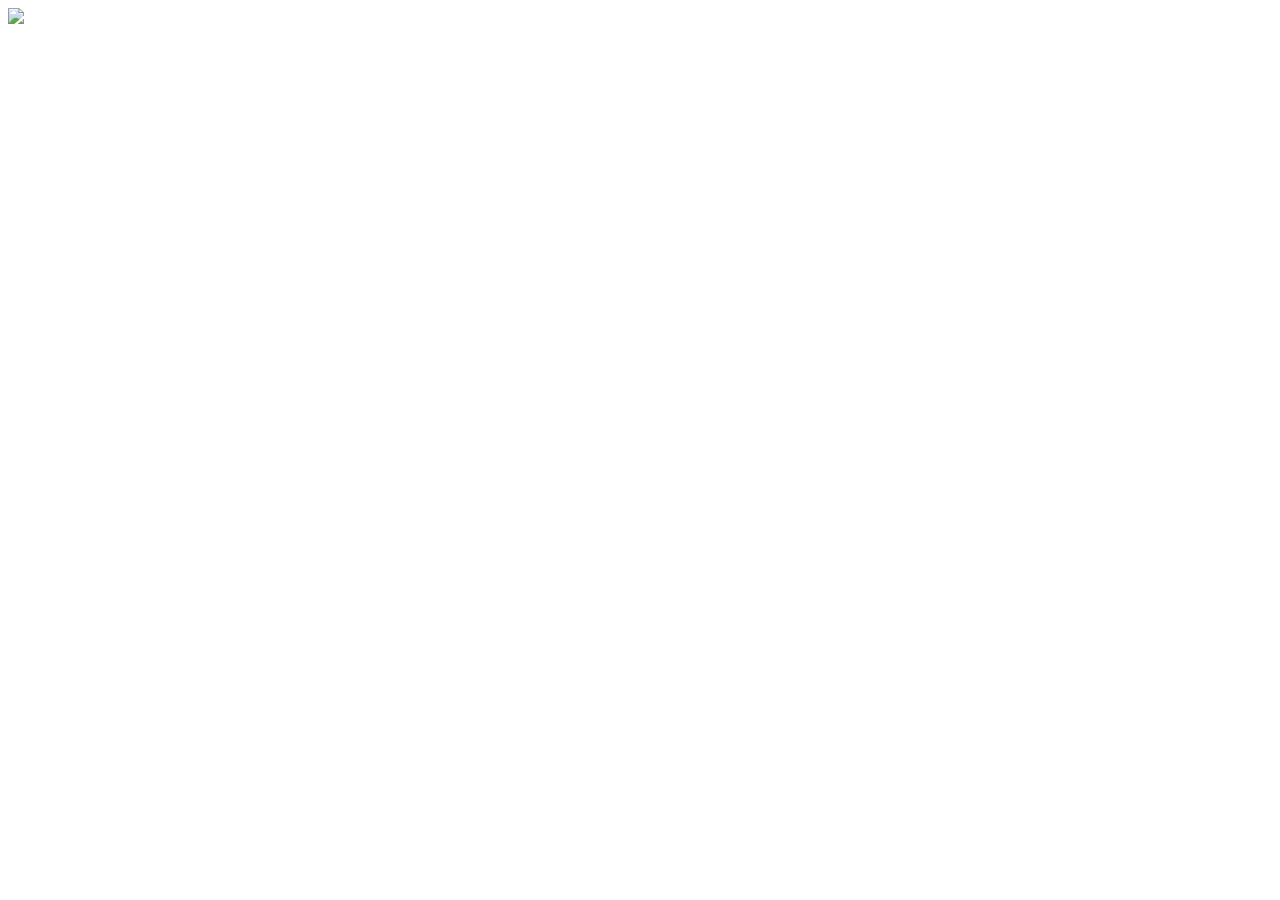
==== index.html @ 9b4c7d0b "Inclusão inicial dos arquivos do projeto" ====
<!DOCTYPE html>
<html lang="pt-br">
	<head>
		<meta charset="UTF-8">
		<meta name="viewport" content="width=device-width">
		<title>Alura Dev</title>
		<link rel="stylesheet" href="reset.css">
		<link rel="stylesheet" href="style.css">
	</head>

	<body>
		<header>
			<img src="logo.png" class="logo">
		</header>
	</body>
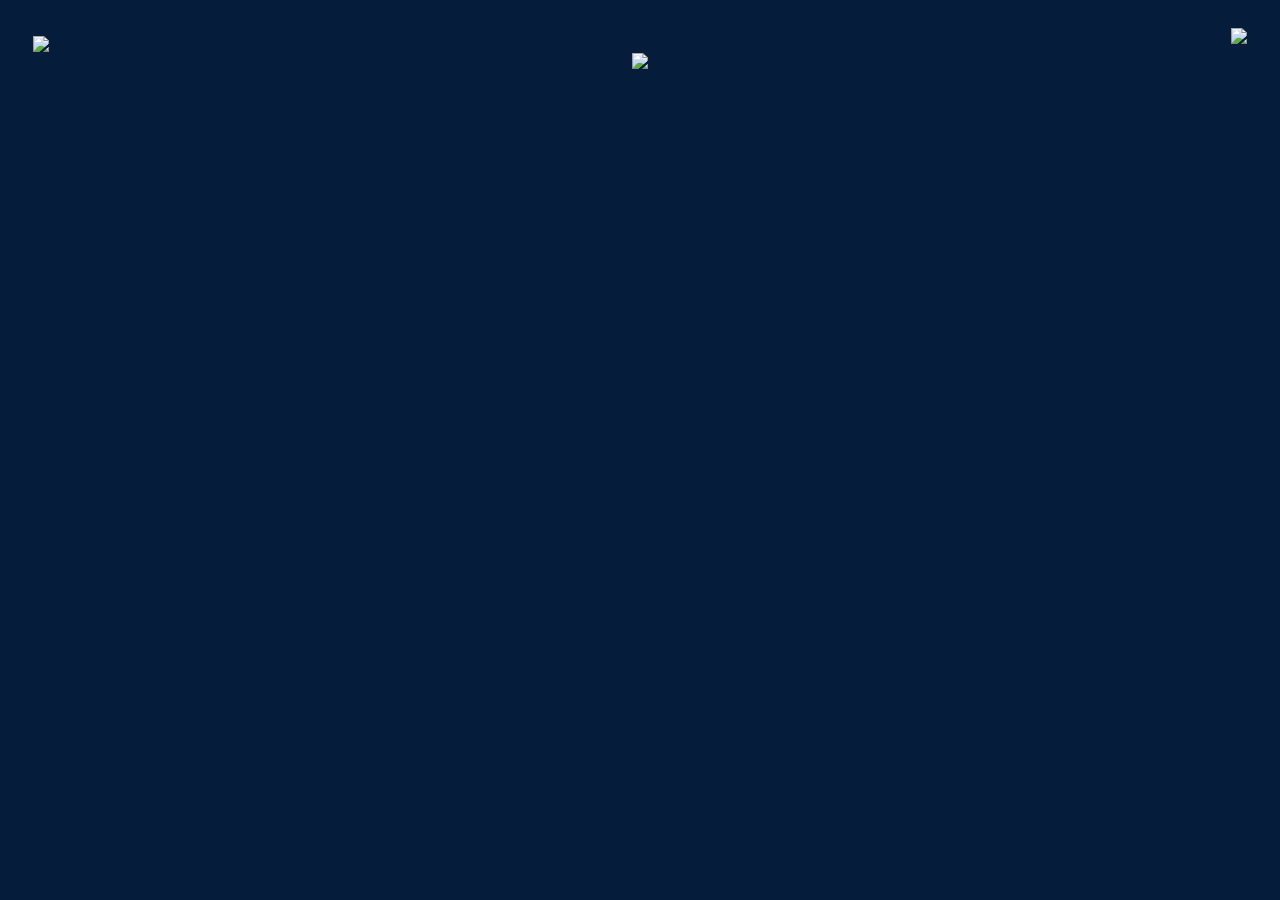
==== commit 28e691c2: "termino header v0.1" ====
--- a/index.html
+++ b/index.html
@@ -11,5 +11,8 @@
 	<body>
 		<header>
 			<img src="logo.png" class="logo">
+			<img src="busca.png" class="busca">
+			<img src="perfil.png" class="perfil">
+			
 		</header>
 	</body>--- a/style.css
+++ b/style.css
@@ -0,0 +1,35 @@
+body {
+	position: relative;
+width: auto;
+height: auto;
+
+/* Blue/$dark-blue */
+
+background: #051D3B;
+border-radius: 40px;
+
+}
+
+header {
+	display: flex;
+	align-items: center;
+	justify-content: space-between;
+	padding: 20px 0;
+	
+}
+
+.logo {
+	height: 50px;
+	margin-left: 25px;
+	
+	
+}
+
+.busca {
+
+}
+
+.perfil {
+	height: 65px;
+	margin-right: 25px;
+}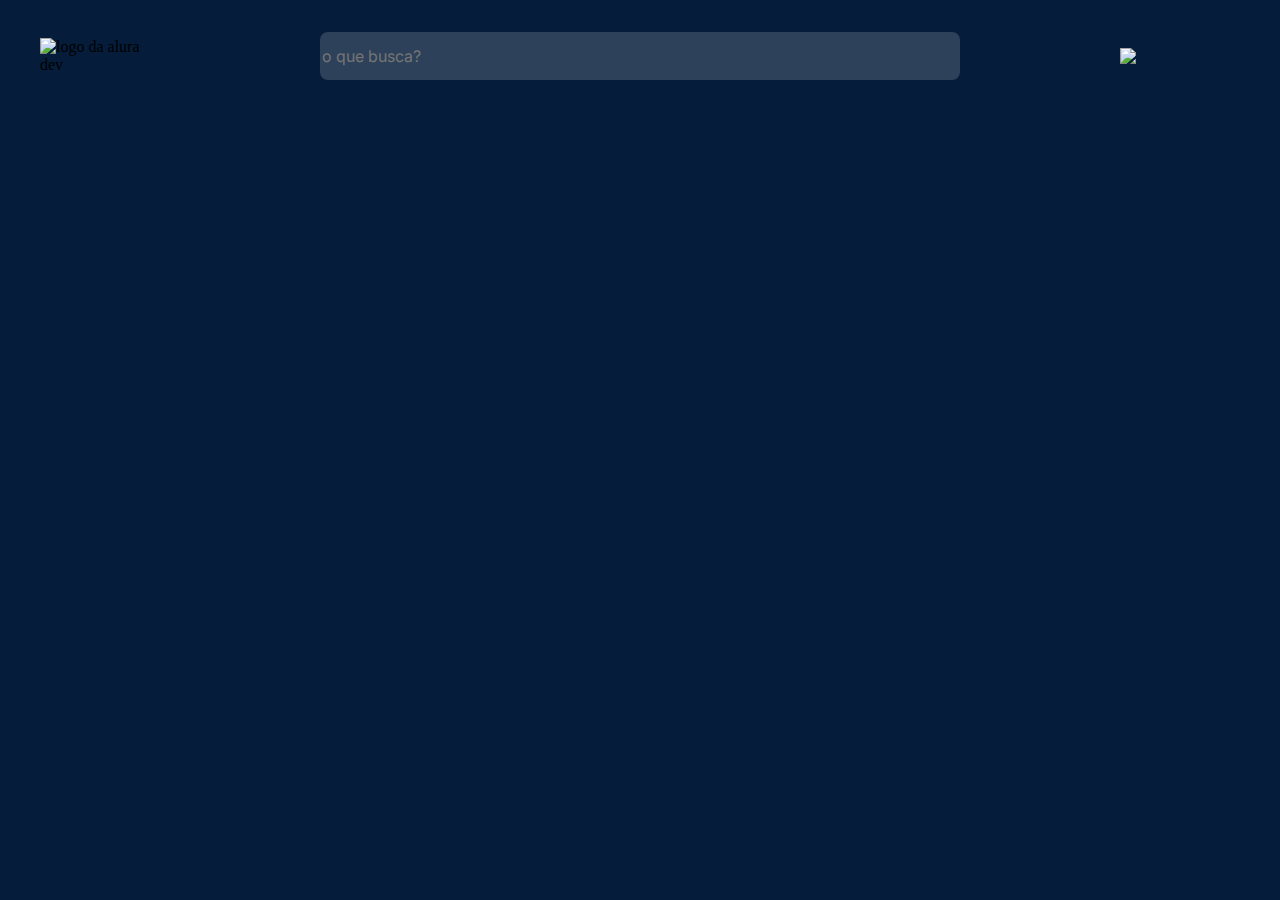
==== commit 87f891d1: "inclusão do fexlbox para ajustes de posicionamento." ====
--- a/index.html
+++ b/index.html
@@ -6,13 +6,18 @@
 		<title>Alura Dev</title>
 		<link rel="stylesheet" href="reset.css">
 		<link rel="stylesheet" href="style.css">
+		<link rel="stylesheet" href="flexbox.css">
+		<link rel="preconnect" href="https://fonts.gstatic.com">
+		<link href="https://fonts.googleapis.com/css2?family=Inter&display=swap" rel="stylesheet">
 	</head>
 
-	<body>
-		<header>
-			<img src="logo.png" class="logo">
-			<img src="busca.png" class="busca">
-			<img src="perfil.png" class="perfil">
-			
+	<body class="corpoPrincipal">
+		<header class="cabecalho">
+			<img src="logo.png" class="logo" alt="logo da alura dev">
+			<input type="search" placeholder="o que busca?" class="busca">
+			<img src="author.png" class="perfil">
 		</header>
+
+	
+
 	</body>--- a/style.css
+++ b/style.css
@@ -1,35 +1,138 @@
 body {
-	position: relative;
-width: auto;
-height: auto;
-
-/* Blue/$dark-blue */
-
 background: #051D3B;
 border-radius: 40px;
+font-size: 16px;
+}
+
+.cabecalho {
+	margin: 2rem 2rem 0 2rem;
 
 }
 
-header {
-	display: flex;
-	align-items: center;
-	justify-content: space-between;
-	padding: 20px 0;
+.logo {
+
+	width: 10%
+	}
+
+.busca {
+
+	height: 3rem;
+	width: 50vw;
+	border-radius: 8px;
+	background: rgba(255, 255, 255, 0.16);
+	border: none;
+
+	font-family: Inter;
+	font-style: normal;
+	font-weight: normal;
+	font-size: 1rem;
+	line-height: 1.5rem;
 	
 }
 
-.logo {
-	height: 50px;
-	margin-left: 25px;
+.perfil {
+
+
+	width: 10%;
+
 	
 	
 }
 
-.busca {
+.menu {
+	/* Menu */
+
+
+
+	position: absolute;
+	width: 189px;
+	height: 146px;
+	left: 32px;
+	top: 128px;
+
+	/* Sidebar title */
+
+	font-family: Inter;
+	font-style: normal;
+	font-weight: normal;
+	font-size: 12px;
+	line-height: 18px;
+	/* identical to box height, or 150% */
+
+	letter-spacing: 0.4em;
+	text-transform: uppercase;
+
+	/* Neutral/$white */
+
+	color: #FFFFFF;
+}
+
+.principal {
+	display: flex;
+}
+
+.menu-titulo {
+	/* Sidebar title */
+
+
+	
+
+/*	font-family: Inter;
+	font-style: normal;
+	font-weight: normal;
+	font-size: 1em;
+	line-height: 1.5em;
+	/* identical to box height, or 150% */
+
+	letter-spacing: 0.4em;
+	text-transform: uppercase;
+
+/* Neutral/$white */
+
+color: #FFFFFF;
+}
+
+.menu-lista {
+
+	letter-spacing: normal;
+	text-decoration: none;
+	text-transform: none;
+	font-family: Inter;
+	font-style: normal;
+	font-weight: normal;
+	font-size: 1.5em;
+	line-height: 1.5em;
+	transition: 1s all;
+
+/* identical to box height, or 150% */
+
+
+/* Neutral/$white */
+
+color: #FFFFFF;
+}
+
+.menu-lista:hover {
+	color: #888888;
+	text-transform: underline;
+
+	}
+
+.fundo-editor {
+	/*position: absolute;
+	left: 0%;
+	right: 74.6%;
+	top: 0%;
+	bottom: 0%;
 
 }
 
-.perfil {
-	height: 65px;
-	margin-right: 25px;
-}+.logo-editor {
+	position: absolute;
+	left: 8.33%;
+	right: 8.33%;
+	top: 16.67%;
+	bottom: 16.67%;
+
+}*/
+
--- a/flexbox.css
+++ b/flexbox.css
@@ -0,0 +1,20 @@
+.cabecalho {
+	display: flex;
+	align-items: center;
+	justify-content: space-between;
+}
+
+.logo {
+	
+	
+}
+
+.busca {
+	
+	
+}
+
+.perfil {
+
+	
+}
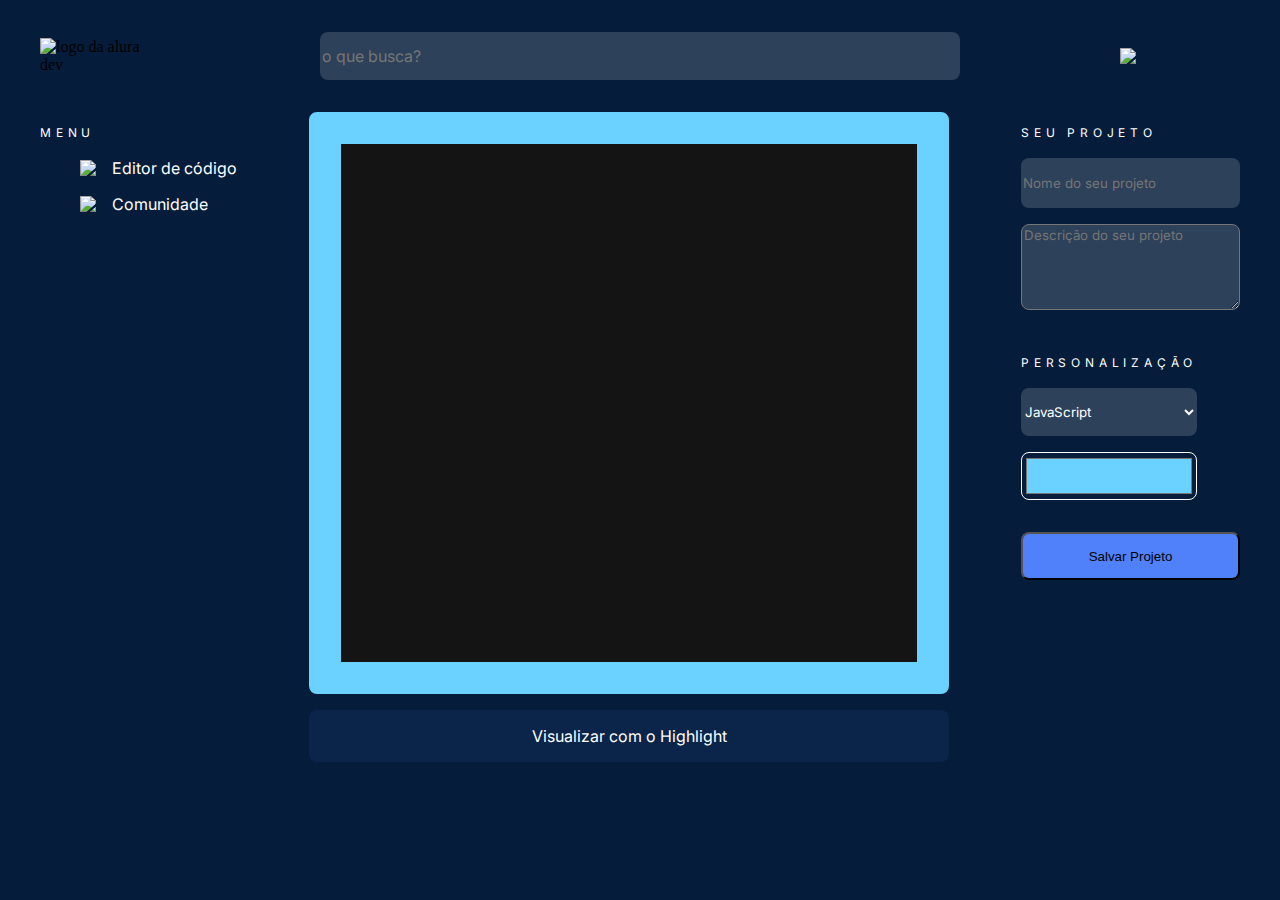
==== commit 872b5a10: "termino do layout da pagina do editor" ====
--- a/index.html
+++ b/index.html
@@ -9,6 +9,8 @@
 		<link rel="stylesheet" href="flexbox.css">
 		<link rel="preconnect" href="https://fonts.gstatic.com">
 		<link href="https://fonts.googleapis.com/css2?family=Inter&display=swap" rel="stylesheet">
+		<link rel="preconnect" href="https://fonts.gstatic.com">
+		<link href="https://fonts.googleapis.com/css2?family=Roboto+Mono:ital,wght@0,100;0,200;0,300;0,400;0,500;0,600;0,700;1,100;1,200;1,300;1,400;1,500;1,600;1,700&display=swap" rel="stylesheet">
 	</head>
 
 	<body class="corpoPrincipal">
@@ -18,6 +20,48 @@
 			<img src="author.png" class="perfil">
 		</header>
 
+		<main class="principal">
+		
+			<nav class="menu">
+				<h3 class="titulo">Menu</h3>
+				<ul>
+					<div class="menu-editor">
+						<img src="editor.png" class="editor-img">
+						<a href="index.html" class="menu-lista" class="editor-txt">  Editor de código</a><br>
+					</div>
+					<div class="menu-comunidade">	
+						<img src="comunidade.png" class="comunidade-img">
+						<a href="comunidade.html" class="menu-lista" id="comunidade-txt">   Comunidade</a>
+					</div>	
+				</ul>
+			</nav>
+			
+			<div class="campo-codigo">
+				<code class="campo-editavel" contenteditable="true" aria-label="editor"></code>
+				<button type="button" class="botao-highlight">Visualizar com o Highlight</button>
+			</div>
+
+			<div class="informações">
+				
+				<div class="seu-projeto">
+					<h3 class="titulo"> Seu Projeto</h3>
+					<input type="text" placeholder="Nome do seu projeto" class="nome-projeto">
+					<textarea type="text" placeholder="Descrição do seu projeto" class="descricao-projeto"></textarea>
+				</div>
+
+				<div class="personalizacao">
+					<h3 class="titulo"> Personalização</h3>
+					<select class="seletor-linguagem" name="linguagem">
+						<option class="linguagem">JavaScript</option>
+						<option class="linguagem">Python</option>
+						<option class="linguagem">HTML</option>
+						<option class="linguagem">CSS</option>
+					</select>
+					<input class="cores" type="color" id="colorpicker" value="#6BD1FF">
+				</div>
+				<button type="button" class="botao-salvar">Salvar Projeto</button>
+			</div>
+		</main>
 	
 
 	</body>--- a/style.css
+++ b/style.css
@@ -5,7 +5,7 @@
 }
 
 .cabecalho {
-	margin: 2rem 2rem 0 2rem;
+	margin: 2rem 2rem 2rem 2rem;
 
 }
 
@@ -17,7 +17,7 @@
 .busca {
 
 	height: 3rem;
-	width: 50vw;
+	width:  50vw;
 	border-radius: 8px;
 	background: rgba(255, 255, 255, 0.16);
 	border: none;
@@ -31,32 +31,20 @@
 }
 
 .perfil {
-
-
 	width: 10%;
-
-	
-	
-}
-
-.menu {
-	/* Menu */
-
-
-
-	position: absolute;
-	width: 189px;
-	height: 146px;
-	left: 32px;
-	top: 128px;
-
+}
+
+.principal {
+	margin: 0 2rem 0 2rem;
+}
+.titulo {
 	/* Sidebar title */
 
 	font-family: Inter;
 	font-style: normal;
 	font-weight: normal;
-	font-size: 12px;
-	line-height: 18px;
+	font-size: 0.75rem;
+	line-height: 1.125rem;
 	/* identical to box height, or 150% */
 
 	letter-spacing: 0.4em;
@@ -65,74 +53,159 @@
 	/* Neutral/$white */
 
 	color: #FFFFFF;
-}
-
-.principal {
-	display: flex;
-}
-
-.menu-titulo {
-	/* Sidebar title */
-
-
-	
-
-/*	font-family: Inter;
-	font-style: normal;
-	font-weight: normal;
-	font-size: 1em;
-	line-height: 1.5em;
-	/* identical to box height, or 150% */
-
-	letter-spacing: 0.4em;
-	text-transform: uppercase;
+	margin-bottom: 1rem;
+
+}
+
+.menu-lista {
+	margin-left: 1rem;
+	font-family: Inter;
+	font-style: normal;
+	font-weight: normal;
+	font-size: 1rem;
+	line-height: 1.5rem
+	font-style: none;
+	text-decoration: none;
+/* identical to box height, or 150% */
+
+
+/* Neutral/$white */
+
+	color: #FFFFFF;
+}
+
+.comunidade-txt {
+
+	font-family: Inter;
+	font-style: normal;
+	font-weight: normal;
+	font-size: 16px;
+	line-height: 24px;
+/* identical to box height, or 150% */
+
 
 /* Neutral/$white */
 
 color: #FFFFFF;
-}
-
-.menu-lista {
-
-	letter-spacing: normal;
-	text-decoration: none;
-	text-transform: none;
-	font-family: Inter;
-	font-style: normal;
-	font-weight: normal;
-	font-size: 1.5em;
-	line-height: 1.5em;
-	transition: 1s all;
-
+
+opacity: 0.56;
+
+}
+
+.menu-editor {
+	margin-bottom: 1rem;
+}
+
+.campo-editavel {
+	
+	height: 50vh;
+	padding: 3.25rem 1rem 1rem 1rem;
+	background: #141414;
+	border-width: 2rem;
+	border-style: solid;
+	border-color: #6BD1FF;
+	border-radius: 8px;
+
+	font-family: Roboto Mono;
+	font-style: normal;
+	font-weight: normal;
+	font-size: 14px;
+	line-height: 18px;
+
+/* Neutral/$white */
+
+	color: #FFFFFF;
+}
+
+.botao-highlight {
+	width: 50vw;
+	height: 3.25rem;
+	background: rgba(80, 129, 251, 0.08);
+	border-style: none;
+	border-radius: 8px;
+
+	font-family: Inter;
+	font-style: normal;
+	font-weight: normal;
+	font-size: 1rem;
+	line-height: 1.5rem;
+
+	margin-top: 1rem;
+/* identical to box height, or 150% */
+
+	text-align: center;
+
+/* Neutral/$white */
+
+	color: #FFFFFF;
+
+}
+
+.nome-projeto {
+	background: rgba(255, 255, 255, 0.16);
+	border-radius: 8px;
+	border-style: none;
+	height: 3rem;
+
+	font-family: Inter;
+	font-style: normal;
+	font-weight: normal;
+	
+	
 /* identical to box height, or 150% */
 
 
 /* Neutral/$white */
 
 color: #FFFFFF;
-}
-
-.menu-lista:hover {
-	color: #888888;
-	text-transform: underline;
-
-	}
-
-.fundo-editor {
-	/*position: absolute;
-	left: 0%;
-	right: 74.6%;
-	top: 0%;
-	bottom: 0%;
-
-}
-
-.logo-editor {
-	position: absolute;
-	left: 8.33%;
-	right: 8.33%;
-	top: 16.67%;
-	bottom: 16.67%;
-
-}*/
-
+
+
+
+}
+
+.descricao-projeto {
+	margin: 1rem 0 1rem 0;
+	height: 5rem;
+	background: rgba(255, 255, 255, 0.16);
+	border-radius: 8px;
+	font-family: Inter;
+	font-style: normal;
+	font-weight: normal;
+	margin-bottom: 2rem;
+}
+
+.seletor-linguagem {
+
+	background: rgba(255, 255, 255, 0.16);
+	border-radius: 8px;
+	border-style: none;
+	height: 3rem;
+
+	font-family: Inter;
+	font-style: normal;
+	font-weight: normal;
+	margin-bottom: 1rem;
+	color: #FFFFFF;
+}
+
+
+.linguagem {
+	background-color: #2d415b;
+}
+
+.cores{
+	height: 3rem;
+	background: rgba(196, 196, 196, 0.01);
+	border: 1px solid #FFFFFF;
+	box-sizing: border-box;
+	border-radius: 8px;
+	margin-bottom: 2rem;
+	width: 100%;
+}
+
+.botao-salvar {
+	height: 3rem;
+	width: 100%;
+	background: #5081FB;
+	border-radius: 8px;
+}--- a/flexbox.css
+++ b/flexbox.css
@@ -4,17 +4,41 @@
 	justify-content: space-between;
 }
 
-.logo {
-	
+.principal {
+	display: flex;
+	align-items: top;
+	justify-content: space-between;
+}
+
+.menu-editor {
+	display: flex;
+	align-items: center;
+
+
+}
+
+.menu-comunidade {
+	display: flex;
+	align-items: center;
 	
 }
 
-.busca {
-	
-	
+.campo-codigo {
+	display: flex;
+	flex-direction: column;
 }
 
-.perfil {
+.informações {
+	display: flex;
+	flex-direction: column;
+	align-items: flex-start;
+}
 
-	
+.seu-projeto {
+	display: flex;
+	flex-direction: column;
 }
+ .personalizacao {
+ 	display: flex;
+	flex-direction: column;
+}
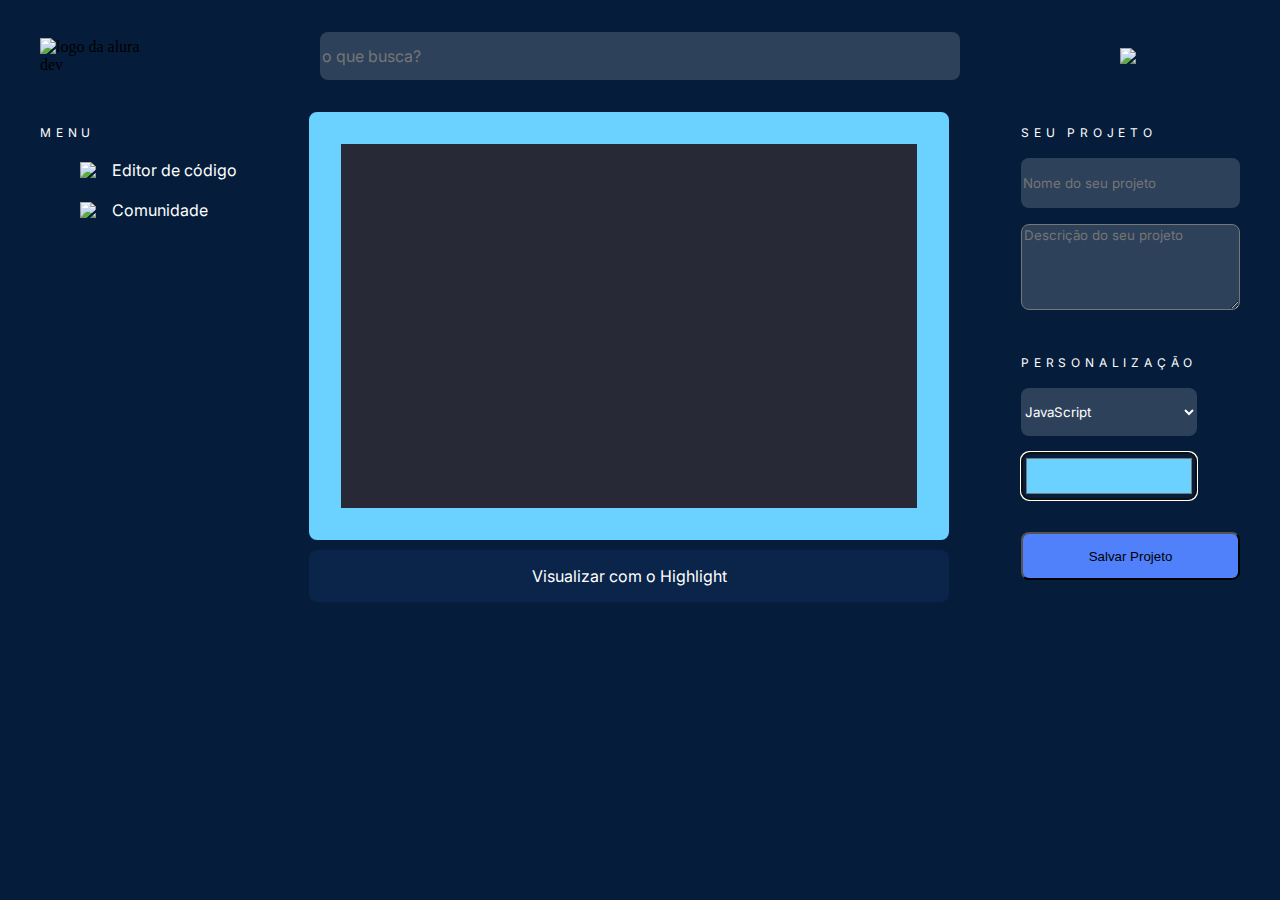
==== commit cb737374: "implementados troca de cor e sintax highlight" ====
--- a/index.html
+++ b/index.html
@@ -5,15 +5,16 @@
 		<meta name="viewport" content="width=device-width">
 		<title>Alura Dev</title>
 		<link rel="stylesheet" href="reset.css">
+		<link rel="preconnect" href="https://fonts.gstatic.com">
+		<link href="https://fonts.googleapis.com/css2?family=Roboto+Mono:ital,wght@0,100;0,200;0,300;0,400;0,500;0,600;0,700;1,100;1,200;1,300;1,400;1,500;1,600;1,700&display=swap" rel="stylesheet">
+		<link href="https://fonts.googleapis.com/css2?family=Inter&display=swap" rel="stylesheet">
+		<link rel="preconnect" href="https://fonts.gstatic.com">
+		<link rel="stylesheet" href="dracula.css">
 		<link rel="stylesheet" href="style.css">
 		<link rel="stylesheet" href="flexbox.css">
-		<link rel="preconnect" href="https://fonts.gstatic.com">
-		<link href="https://fonts.googleapis.com/css2?family=Inter&display=swap" rel="stylesheet">
-		<link rel="preconnect" href="https://fonts.gstatic.com">
-		<link href="https://fonts.googleapis.com/css2?family=Roboto+Mono:ital,wght@0,100;0,200;0,300;0,400;0,500;0,600;0,700;1,100;1,200;1,300;1,400;1,500;1,600;1,700&display=swap" rel="stylesheet">
 	</head>
 
-	<body class="corpoPrincipal">
+	<body class="corpoPrincipal" spellcheck="false">
 		<header class="cabecalho">
 			<img src="logo.png" class="logo" alt="logo da alura dev">
 			<input type="search" placeholder="o que busca?" class="busca">
@@ -27,7 +28,7 @@
 				<ul>
 					<div class="menu-editor">
 						<img src="editor.png" class="editor-img">
-						<a href="index.html" class="menu-lista" class="editor-txt">  Editor de código</a><br>
+						<a href="index.html" class="menu-lista editor-txt">  Editor de código</a><br>
 					</div>
 					<div class="menu-comunidade">	
 						<img src="comunidade.png" class="comunidade-img">
@@ -37,8 +38,10 @@
 			</nav>
 			
 			<div class="campo-codigo">
-				<code class="campo-editavel" contenteditable="true" aria-label="editor"></code>
-				<button type="button" class="botao-highlight">Visualizar com o Highlight</button>
+				<div class="codigo-wrapper"> 
+					<code class="campo-editavel hljs" contenteditable="true" aria-label="editor" id="code"></code>
+				</div>
+					<button class="botao-highlight">Visualizar com o Highlight</button>
 			</div>
 
 			<div class="informações">
@@ -51,17 +54,20 @@
 
 				<div class="personalizacao">
 					<h3 class="titulo"> Personalização</h3>
-					<select class="seletor-linguagem" name="linguagem">
+					<select class="seletor-linguagem" name="linguagem" data-linguagem>
 						<option class="linguagem">JavaScript</option>
 						<option class="linguagem">Python</option>
 						<option class="linguagem">HTML</option>
 						<option class="linguagem">CSS</option>
 					</select>
-					<input class="cores" type="color" id="colorpicker" value="#6BD1FF">
+					<input class="cores" type="color" id="color" value="#6BD1FF">
 				</div>
-				<button type="button" class="botao-salvar">Salvar Projeto</button>
+				<button class="botao-salvar">Salvar Projeto</button>
 			</div>
 		</main>
 	
-
+		
+		<script src="https://cdn.jsdelivr.net/gh/highlightjs/cdn-release@11.0.0/build/highlight.min.js"></script>
+		<script src="index.js"></script>
+		<script src="seletorCor.js"></script>		
 	</body>--- a/dracula.css
+++ b/dracula.css
@@ -0,0 +1,173 @@
+/*!
+  Theme: Dracula
+  Author: Mike Barkmin (http://github.com/mikebarkmin) based on Dracula Theme (http://github.com/dracula)
+  License: ~ MIT (or more permissive) [via base16-schemes-source]
+  Maintainer: @highlightjs/core-team
+  Version: 2021.05.0
+*/
+
+/*
+  WARNING: DO NOT EDIT THIS FILE DIRECTLY.
+  This theme file was auto-generated from the Base16 scheme dracula
+  by the Highlight.js Base16 template builder.
+  - https://github.com/highlightjs/base16-highlightjs
+*/
+
+/*
+base00  #282936  Default Background
+base01  #3a3c4e  Lighter Background (Used for status bars, line number and folding marks)
+base02  #4d4f68  Selection Background
+base03  #626483  Comments, Invisibles, Line Highlighting
+base04  #62d6e8  Dark Foreground (Used for status bars)
+base05  #e9e9f4  Default Foreground, Caret, Delimiters, Operators
+base06  #f1f2f8  Light Foreground (Not often used)
+base07  #f7f7fb  Light Background (Not often used)
+base08  #ea51b2  Variables, XML Tags, Markup Link Text, Markup Lists, Diff Deleted
+base09  #b45bcf  Integers, Boolean, Constants, XML Attributes, Markup Link Url
+base0A  #00f769  Classes, Markup Bold, Search Text Background
+base0B  #ebff87  Strings, Inherited Class, Markup Code, Diff Inserted
+base0C  #a1efe4  Support, Regular Expressions, Escape Characters, Markup Quotes
+base0D  #62d6e8  Functions, Methods, Attribute IDs, Headings
+base0E  #b45bcf  Keywords, Storage, Selector, Markup Italic, Diff Changed
+base0F  #00f769  Deprecated, Opening/Closing Embedded Language Tags, e.g. <?php ?>
+*/
+
+pre code.hljs {
+    display: block;
+    overflow-x: auto;
+    padding: 1em;
+  }
+  
+  code.hljs {
+    padding: 3px 5px;
+  }
+  
+  .hljs {
+    color: #e9e9f4;
+    background: #282936;
+  }
+  
+  .hljs ::selection {
+    color: #4d4f68;
+  }
+  
+  
+  /* purposely do not highlight these things */
+  .hljs-formula,
+  .hljs-params,
+  .hljs-property
+  {}
+  
+  /* base03 - #626483 -  Comments, Invisibles, Line Highlighting */
+  .hljs-comment {
+    color: #626483;
+  }
+  
+  /* base04 - #62d6e8 -  Dark Foreground (Used for status bars) */
+  .hljs-tag {
+    color: #62d6e8;
+  }
+  
+  /* base05 - #e9e9f4 -  Default Foreground, Caret, Delimiters, Operators */
+  .hljs-subst,
+  .hljs-punctuation,
+  .hljs-operator {
+    color: #e9e9f4;
+  }
+  
+  .hljs-operator {
+    opacity: 0.7;
+  }
+  
+  /* base08 - Variables, XML Tags, Markup Link Text, Markup Lists, Diff Deleted */
+  .hljs-bullet,
+  .hljs-variable,
+  .hljs-template-variable,
+  .hljs-selector-tag,
+  .hljs-name,
+  .hljs-deletion {
+    color: #ea51b2;
+  }
+  
+  /* base09 - Integers, Boolean, Constants, XML Attributes, Markup Link Url */
+  .hljs-symbol,
+  .hljs-number,
+  .hljs-link,
+  .hljs-attr,
+  .hljs-variable.constant_,
+  .hljs-literal {
+    color: #b45bcf;
+  }
+  
+  /* base0A - Classes, Markup Bold, Search Text Background */
+  .hljs-title,
+  .hljs-class .hljs-title,
+  .hljs-title.class_
+  {
+    color: #00f769;
+  }
+  
+  .hljs-strong {
+    font-weight:bold;
+    color: #00f769;
+  }
+  
+  /* base0B - Strings, Inherited Class, Markup Code, Diff Inserted */
+  .hljs-code,
+  .hljs-addition,
+  .hljs-title.class_.inherited__,
+  .hljs-string {
+    color: #ebff87;
+  }
+  
+  /* base0C - Support, Regular Expressions, Escape Characters, Markup Quotes */
+  .hljs-built_in,
+  .hljs-doctag, /* guessing */
+  .hljs-quote,
+  .hljs-keyword.hljs-atrule,
+  .hljs-regexp {
+    color: #a1efe4;
+  }
+  
+  /* base0D - Functions, Methods, Attribute IDs, Headings */
+  .hljs-function .hljs-title,
+  .hljs-attribute,
+  .ruby .hljs-property,
+  .hljs-title.function_,
+  .hljs-section {
+    color: #62d6e8;
+  }
+  
+  /* base0E - Keywords, Storage, Selector, Markup Italic, Diff Changed */
+  .hljs-type,
+  /* .hljs-selector-id, */
+  /* .hljs-selector-class, */
+  /* .hljs-selector-attr, */
+  /* .hljs-selector-pseudo, */
+  .hljs-template-tag,
+  .diff .hljs-meta,
+  .hljs-keyword {
+    color: #b45bcf;
+  }
+  .hljs-emphasis {
+    color: #b45bcf;
+    font-style: italic;
+  }
+  
+  /* base0F - Deprecated, Opening/Closing Embedded Language Tags, e.g. <?php ?> */
+  .hljs-meta,
+  /*
+    prevent top level .keyword and .string scopes
+    from leaking into meta by accident
+  */
+  .hljs-meta .hljs-keyword,
+  .hljs-meta .hljs-string
+  {
+    color: #00f769;
+  }
+  
+  .hljs-meta .hljs-keyword,
+  /* for v10 compatible themes */
+  .hljs-meta-keyword {
+    font-weight: bold;
+  }--- a/style.css
+++ b/style.css
@@ -58,20 +58,21 @@
 }
 
 .menu-lista {
+	
 	margin-left: 1rem;
 	font-family: Inter;
 	font-style: normal;
 	font-weight: normal;
 	font-size: 1rem;
-	line-height: 1.5rem
-	font-style: none;
+	line-height: 1.5rem;
 	text-decoration: none;
-/* identical to box height, or 150% */
-
-
-/* Neutral/$white */
-
-	color: #FFFFFF;
+	
+/* identical to box height, or 150% */
+
+
+/* Neutral/$white */
+
+	color: #ffffff;
 }
 
 .comunidade-txt {
@@ -96,11 +97,22 @@
 	margin-bottom: 1rem;
 }
 
+.codigo-wrapper{
+	height: 28vw;
+	width: 50vw;
+	margin-bottom: 4rem;
+}
+
 .campo-editavel {
 	
-	height: 50vh;
+	display: block;
+
+    padding: 10px;
+
+    border-radius: 7px;
+
+    height: 100%;
 	padding: 3.25rem 1rem 1rem 1rem;
-	background: #141414;
 	border-width: 2rem;
 	border-style: solid;
 	border-color: #6BD1FF;
@@ -142,6 +154,7 @@
 }
 
 .nome-projeto {
+	
 	background: rgba(255, 255, 255, 0.16);
 	border-radius: 8px;
 	border-style: none;
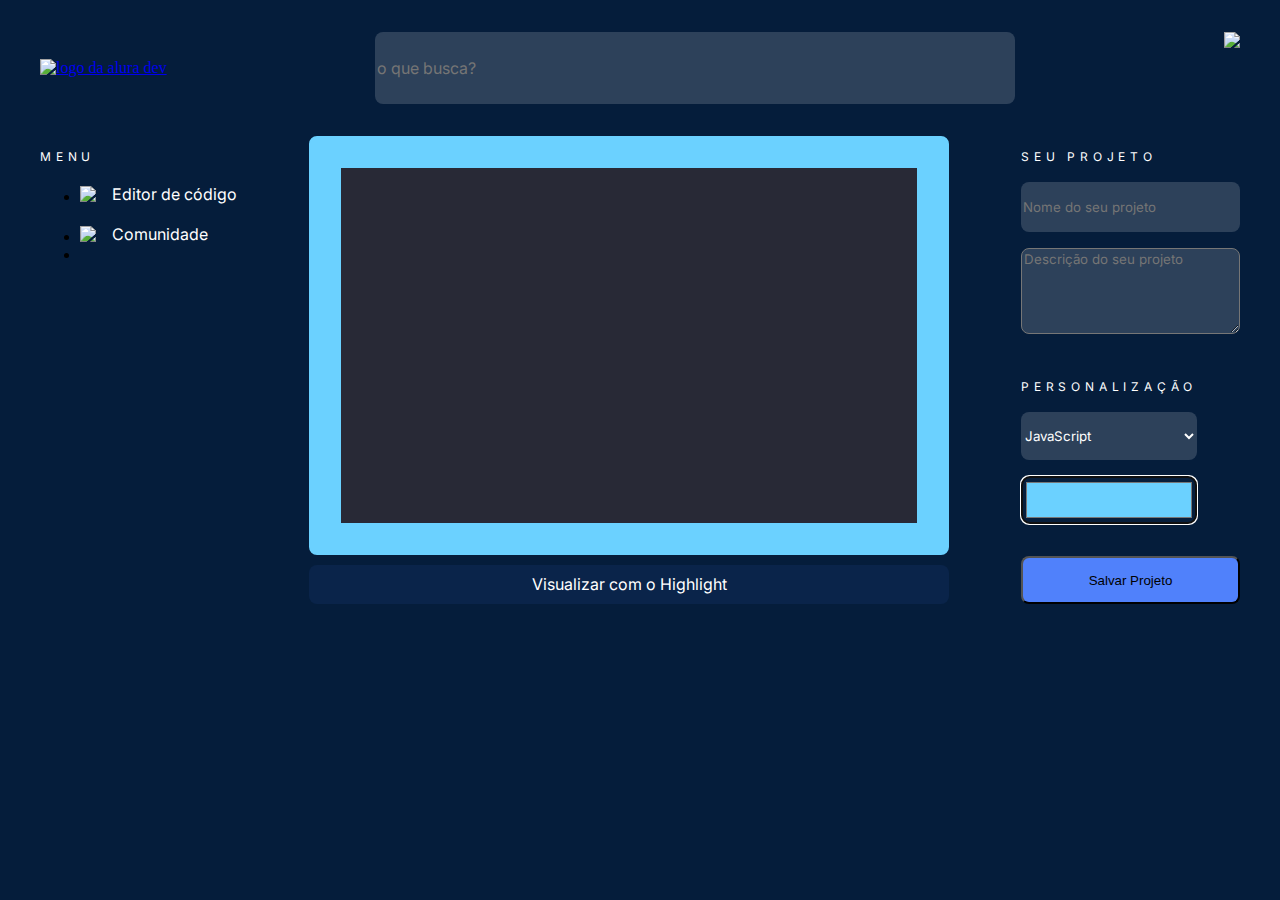
==== commit 937431f4: "Conclusão do site responsivos para celular e tablet" ====
--- a/index.html
+++ b/index.html
@@ -10,46 +10,59 @@
 		<link href="https://fonts.googleapis.com/css2?family=Inter&display=swap" rel="stylesheet">
 		<link rel="preconnect" href="https://fonts.gstatic.com">
 		<link rel="stylesheet" href="dracula.css">
+		<link rel="stylesheet" href="flexbox.css">
 		<link rel="stylesheet" href="style.css">
-		<link rel="stylesheet" href="flexbox.css">
+		
 	</head>
 
 	<body class="corpoPrincipal" spellcheck="false">
 		<header class="cabecalho">
-			<img src="logo.png" class="logo" alt="logo da alura dev">
+			<a href="index.html"><img src="logo.png" class="logo" alt="logo da alura dev"></a>
 			<input type="search" placeholder="o que busca?" class="busca">
+			<img src="/img/Vectorlupa.svg" class="busca-mobile">
 			<img src="author.png" class="perfil">
+			<div class="burger">
+				<div class="line1"></div>
+				<div class="line2"></div>
+				<div class="line3"></div>
+			</div>
 		</header>
 
 		<main class="principal">
 		
 			<nav class="menu">
-				<h3 class="titulo">Menu</h3>
-				<ul>
-					<div class="menu-editor">
-						<img src="editor.png" class="editor-img">
-						<a href="index.html" class="menu-lista editor-txt">  Editor de código</a><br>
-					</div>
-					<div class="menu-comunidade">	
-						<img src="comunidade.png" class="comunidade-img">
-						<a href="comunidade.html" class="menu-lista" id="comunidade-txt">   Comunidade</a>
-					</div>	
+				<h3 class="titulo titulo-mobile" >Menu</h3>
+				<ul class="menu-opcoes">
+					<li>
+						<div class="menu-editor">
+							<img src="img/icon-editor.svg" class="editor-img">
+							<a href="index.html" class="menu-lista editor-txt">  Editor de código</a><br>
+						</div>
+					</li>
+					<li>	
+						<div class="menu-comunidade">	
+							<img src="img/icon-comunidade.svg" class="comunidade-img">
+							<a href="comunidade.html" class="menu-lista" id="comunidade-txt">   Comunidade</a>
+						</div>
+					</li>
+					<hr>
+					<li><img src="author.png" class="perfil-mobile"> </li>
 				</ul>
 			</nav>
 			
-			<div class="campo-codigo">
+			<section class="campo-codigo">
 				<div class="codigo-wrapper"> 
 					<code class="campo-editavel hljs" contenteditable="true" aria-label="editor" id="code"></code>
 				</div>
 					<button class="botao-highlight">Visualizar com o Highlight</button>
-			</div>
+			</section>
 
 			<div class="informações">
 				
 				<div class="seu-projeto">
-					<h3 class="titulo"> Seu Projeto</h3>
+					<h3 class="titulo" data-project-name> Seu Projeto</h3>
 					<input type="text" placeholder="Nome do seu projeto" class="nome-projeto">
-					<textarea type="text" placeholder="Descrição do seu projeto" class="descricao-projeto"></textarea>
+					<textarea type="text" placeholder="Descrição do seu projeto" class="descricao-projeto" data-project-description></textarea>
 				</div>
 
 				<div class="personalizacao">
@@ -60,14 +73,18 @@
 						<option class="linguagem">HTML</option>
 						<option class="linguagem">CSS</option>
 					</select>
-					<input class="cores" type="color" id="color" value="#6BD1FF">
+					<input class="cores" type="color" id="color" value="#6BD1FF" data-color>
 				</div>
 				<button class="botao-salvar">Salvar Projeto</button>
 			</div>
 		</main>
 	
 		
+	
 		<script src="https://cdn.jsdelivr.net/gh/highlightjs/cdn-release@11.0.0/build/highlight.min.js"></script>
 		<script src="index.js"></script>
-		<script src="seletorCor.js"></script>		
+		<script src="seletorCor.js"></script>
+		<script src="/componentes/salvaProjeto.js"></script>
+		<script src="/componentes/burguer.js"></script>
+		<script src="/componentes/busca.js"></script>
 	</body>--- a/style.css
+++ b/style.css
@@ -11,12 +11,13 @@
 
 .logo {
 
-	width: 10%
+	height: 4vh;
+	cursor: pointer;
 	}
 
 .busca {
 
-	height: 3rem;
+	height: 8vh;
 	width:  50vw;
 	border-radius: 8px;
 	background: rgba(255, 255, 255, 0.16);
@@ -30,8 +31,24 @@
 	
 }
 
+.busca-mobile {
+	display: none;
+}
+
 .perfil {
-	width: 10%;
+	height: 8vh;
+}
+
+.burger {
+	display: none;
+}
+
+.burger div{
+	width: 20px;
+	height: 2px;
+	margin-bottom: 3px;
+	background-color: #ffffff;
+	transition: all 0.3s ease;
 }
 
 .principal {
@@ -89,16 +106,21 @@
 
 color: #FFFFFF;
 
-opacity: 0.56;
-
 }
 
 .menu-editor {
 	margin-bottom: 1rem;
 }
 
+.perfil-mobile {
+	display: none;
+}
+hr {
+	display: none;
+}
+
 .codigo-wrapper{
-	height: 28vw;
+	height: 100%;
 	width: 50vw;
 	margin-bottom: 4rem;
 }
@@ -146,6 +168,7 @@
 /* identical to box height, or 150% */
 
 	text-align: center;
+	cursor: pointer;
 
 /* Neutral/$white */
 
@@ -221,4 +244,168 @@
 	width: 100%;
 	background: #5081FB;
 	border-radius: 8px;
-}+	cursor: pointer;
+}
+
+@media screen and (max-width: 1024px) {
+	body {
+		overflow-x: hidden;
+		
+	}
+
+	.titulo-mobile {
+		display: none;
+	}
+
+
+
+	.perfil {
+		display: none;
+	}
+
+	.principal {
+		flex-direction: column;
+	}
+
+	.codigo-wrapper{ 
+		margin: 0;
+		width: 100%;
+		height: 100%;
+	}
+
+	.botao-highlight{
+		margin-bottom: 1.5rem;
+		width: 100%;
+	}
+	.campo-codigo{
+		flex-direction: column;
+		align-items: center;
+		justify-items: center;
+	}
+
+	.campo-editavel {
+		
+		height: 75vw;
+	}
+
+
+	.menu-opcoes {
+		position: absolute;
+		right: 0px;
+		height: 92vh;
+		background-color: #2D415B;
+		border-radius: 8px;
+		top: 14vh;
+		width: 30%;
+		align-content: center;
+		display: flex;
+		flex-direction: column;
+		justify-items: center;
+		padding: 12%;
+		transform: translateX(100%);
+		transition: transform 0.5s ease-in;
+		
+	}
+
+	.menu-opcoes li {
+		opacity: 0;
+	}
+
+	.menu-ativo {
+		transform: translateX(0%);
+	
+		
+	}
+
+	.burger {
+		display: inline;
+		cursor: pointer;
+		
+	}
+
+	.perfil-mobile {
+		display: block;
+		margin-top: 25px;
+	}
+
+	hr {
+		display: block;
+		width: 100%;
+		margin-top: 40px;
+		opacity: 0.08;
+	}
+
+	.personalizacao {
+		
+		flex-direction: row;
+		flex-wrap: wrap;
+		width: 100%;
+		justify-content: space-between;
+	}
+
+	.seletor-linguagem {
+		width: 48%;
+	}
+
+	.cores {
+		width: 48%;
+	}
+
+	.seu-projeto {
+		width: 100%;
+	}
+
+	.titulo {
+		width: 100%;
+	}
+
+	
+}
+@media screen and (max-width: 768px) {
+	.busca {
+		width:  30vw;
+		transform: translateX(-250%);
+		transition: transform 0.5s ease-in;
+	}
+
+	.busca-ativo{		
+			transform: translateX(0%);
+	}
+	.busca-mobile {
+		display: block;
+		
+	}
+
+	.seletor-linguagem {
+		width: 100%;
+	}
+
+	.cores {
+		width: 100%;	
+}
+
+
+
+
+@keyframes fadeMenu {
+	from{
+		opacity: 0;
+		transform: translateX(50px);
+	}
+	to{
+		opacity: 1;
+		transform: translateX(0px);
+	}
+}
+
+.toggle .line1{
+	transform: rotate(-45deg) translate(5px, 12px);
+}
+
+.toggle .line2{
+	opacity: 0;
+}
+
+.toggle .line3{
+	transform: rotate(45deg) translate(5px, -12px);
+}
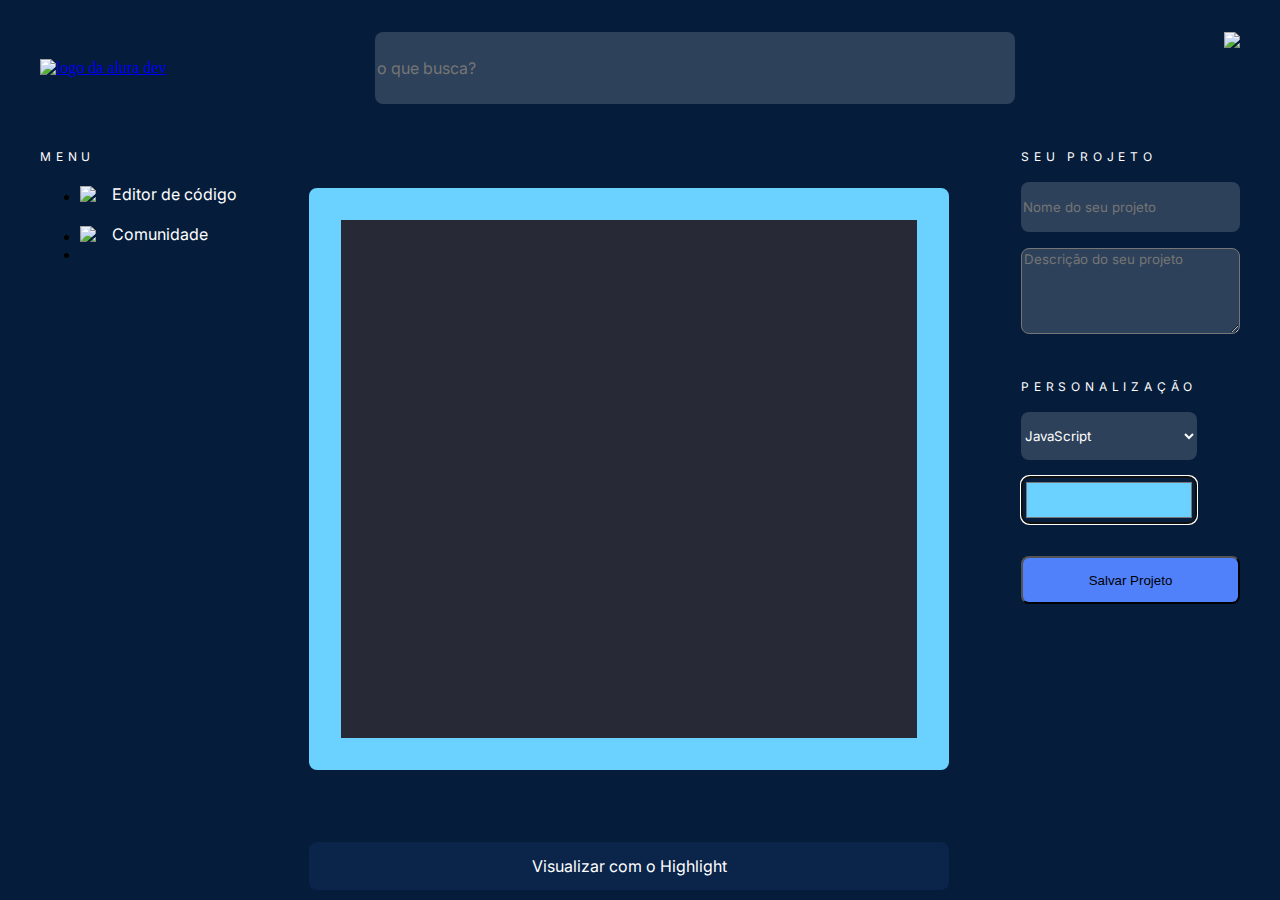
==== commit 818bb207: "corrigido bug de formatação no sintan highlight" ====
--- a/index.html
+++ b/index.html
@@ -52,7 +52,7 @@
 			
 			<section class="campo-codigo">
 				<div class="codigo-wrapper"> 
-					<code class="campo-editavel hljs" contenteditable="true" aria-label="editor" id="code"></code>
+					<pre><code class="campo-editavel hljs" contenteditable="true" aria-label="editor" id="code"></code></pre>
 				</div>
 					<button class="botao-highlight">Visualizar com o Highlight</button>
 			</section>
--- a/style.css
+++ b/style.css
@@ -122,23 +122,21 @@
 .codigo-wrapper{
 	height: 100%;
 	width: 50vw;
-	margin-bottom: 4rem;
-}
-
-.campo-editavel {
+	white-space: pre-wrap;
+	
+}
+
+#code {
 	
 	display: block;
-
-    padding: 10px;
-
-    border-radius: 7px;
-
-    height: 100%;
+   	height: 50vh;
 	padding: 3.25rem 1rem 1rem 1rem;
 	border-width: 2rem;
 	border-style: solid;
 	border-color: #6BD1FF;
 	border-radius: 8px;
+	
+	
 
 	font-family: Roboto Mono;
 	font-style: normal;
@@ -157,6 +155,7 @@
 	background: rgba(80, 129, 251, 0.08);
 	border-style: none;
 	border-radius: 8px;
+	margin-top: 1rem;
 
 	font-family: Inter;
 	font-style: normal;
@@ -164,7 +163,7 @@
 	font-size: 1rem;
 	line-height: 1.5rem;
 
-	margin-top: 1rem;
+	
 /* identical to box height, or 150% */
 
 	text-align: center;
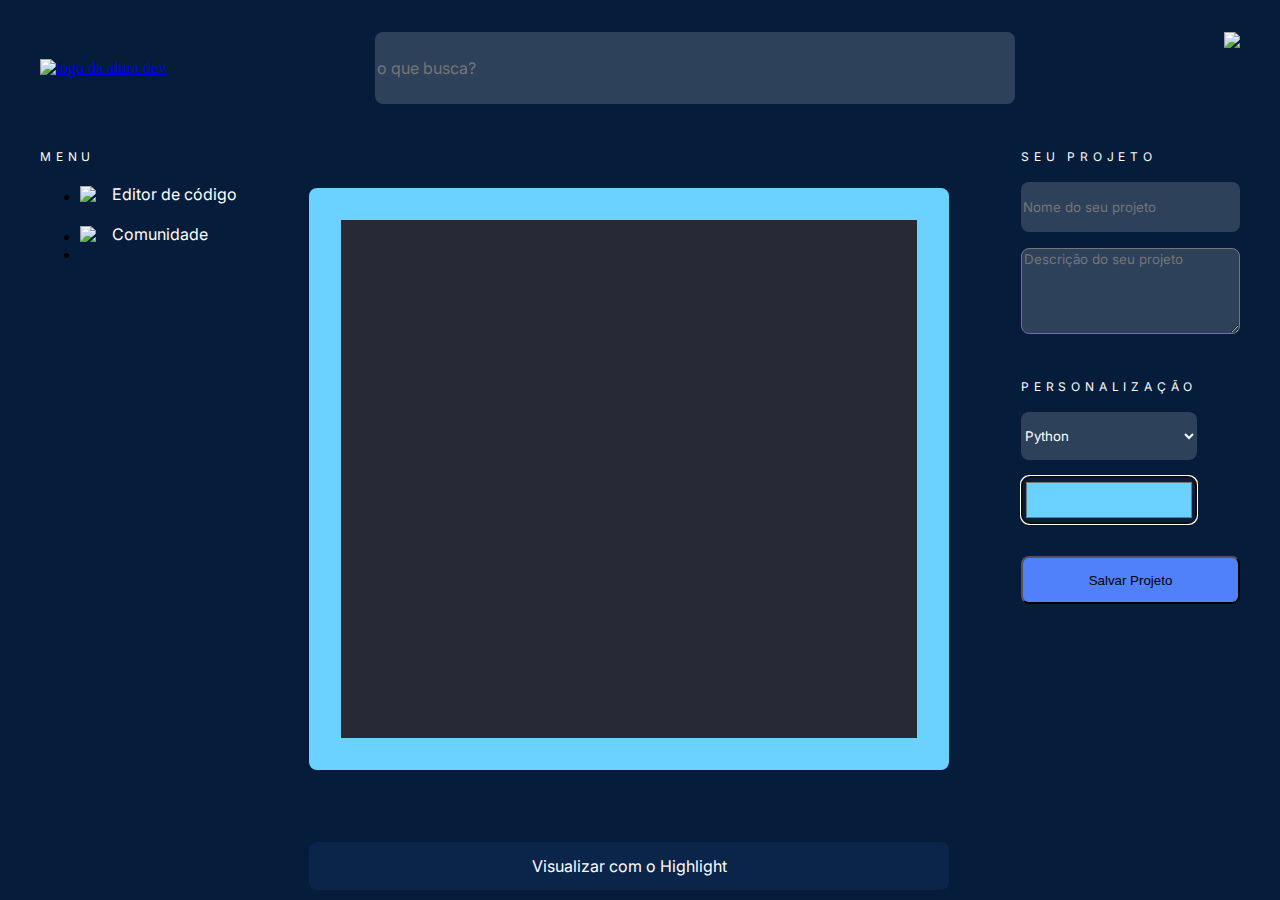
==== commit 799d1eda: "versão final para deploy" ====
--- a/index.html
+++ b/index.html
@@ -60,22 +60,21 @@
 			<div class="informações">
 				
 				<div class="seu-projeto">
-					<h3 class="titulo" data-project-name> Seu Projeto</h3>
-					<input type="text" placeholder="Nome do seu projeto" class="nome-projeto">
+					<h3 class="titulo"> Seu Projeto</h3>
+					<input type="text" placeholder="Nome do seu projeto" class="nome-projeto" data-project-name>
 					<textarea type="text" placeholder="Descrição do seu projeto" class="descricao-projeto" data-project-description></textarea>
 				</div>
 
 				<div class="personalizacao">
 					<h3 class="titulo"> Personalização</h3>
 					<select class="seletor-linguagem" name="linguagem" data-linguagem>
-						<option class="linguagem">JavaScript</option>
 						<option class="linguagem">Python</option>
-						<option class="linguagem">HTML</option>
-						<option class="linguagem">CSS</option>
+						<option class="linguagem">Java</option>
+						<option class="linguagem">C</option>
 					</select>
 					<input class="cores" type="color" id="color" value="#6BD1FF" data-color>
 				</div>
-				<button class="botao-salvar">Salvar Projeto</button>
+				<button class="botao-salvar" data-salvar>Salvar Projeto</button>
 			</div>
 		</main>
 	
@@ -84,7 +83,7 @@
 		<script src="https://cdn.jsdelivr.net/gh/highlightjs/cdn-release@11.0.0/build/highlight.min.js"></script>
 		<script src="index.js"></script>
 		<script src="seletorCor.js"></script>
-		<script src="/componentes/salvaProjeto.js"></script>
+		<script type="module"  src="/componentes/salvaProjeto.js"></script>
 		<script src="/componentes/burguer.js"></script>
 		<script src="/componentes/busca.js"></script>
 	</body>--- a/style.css
+++ b/style.css
@@ -207,6 +207,7 @@
 	font-style: normal;
 	font-weight: normal;
 	margin-bottom: 2rem;
+	color: white;
 }
 
 .seletor-linguagem {
@@ -382,10 +383,7 @@
 	.cores {
 		width: 100%;	
 }
-
-
-
-
+}
 @keyframes fadeMenu {
 	from{
 		opacity: 0;
@@ -397,6 +395,7 @@
 	}
 }
 
+
 .toggle .line1{
 	transform: rotate(-45deg) translate(5px, 12px);
 }
